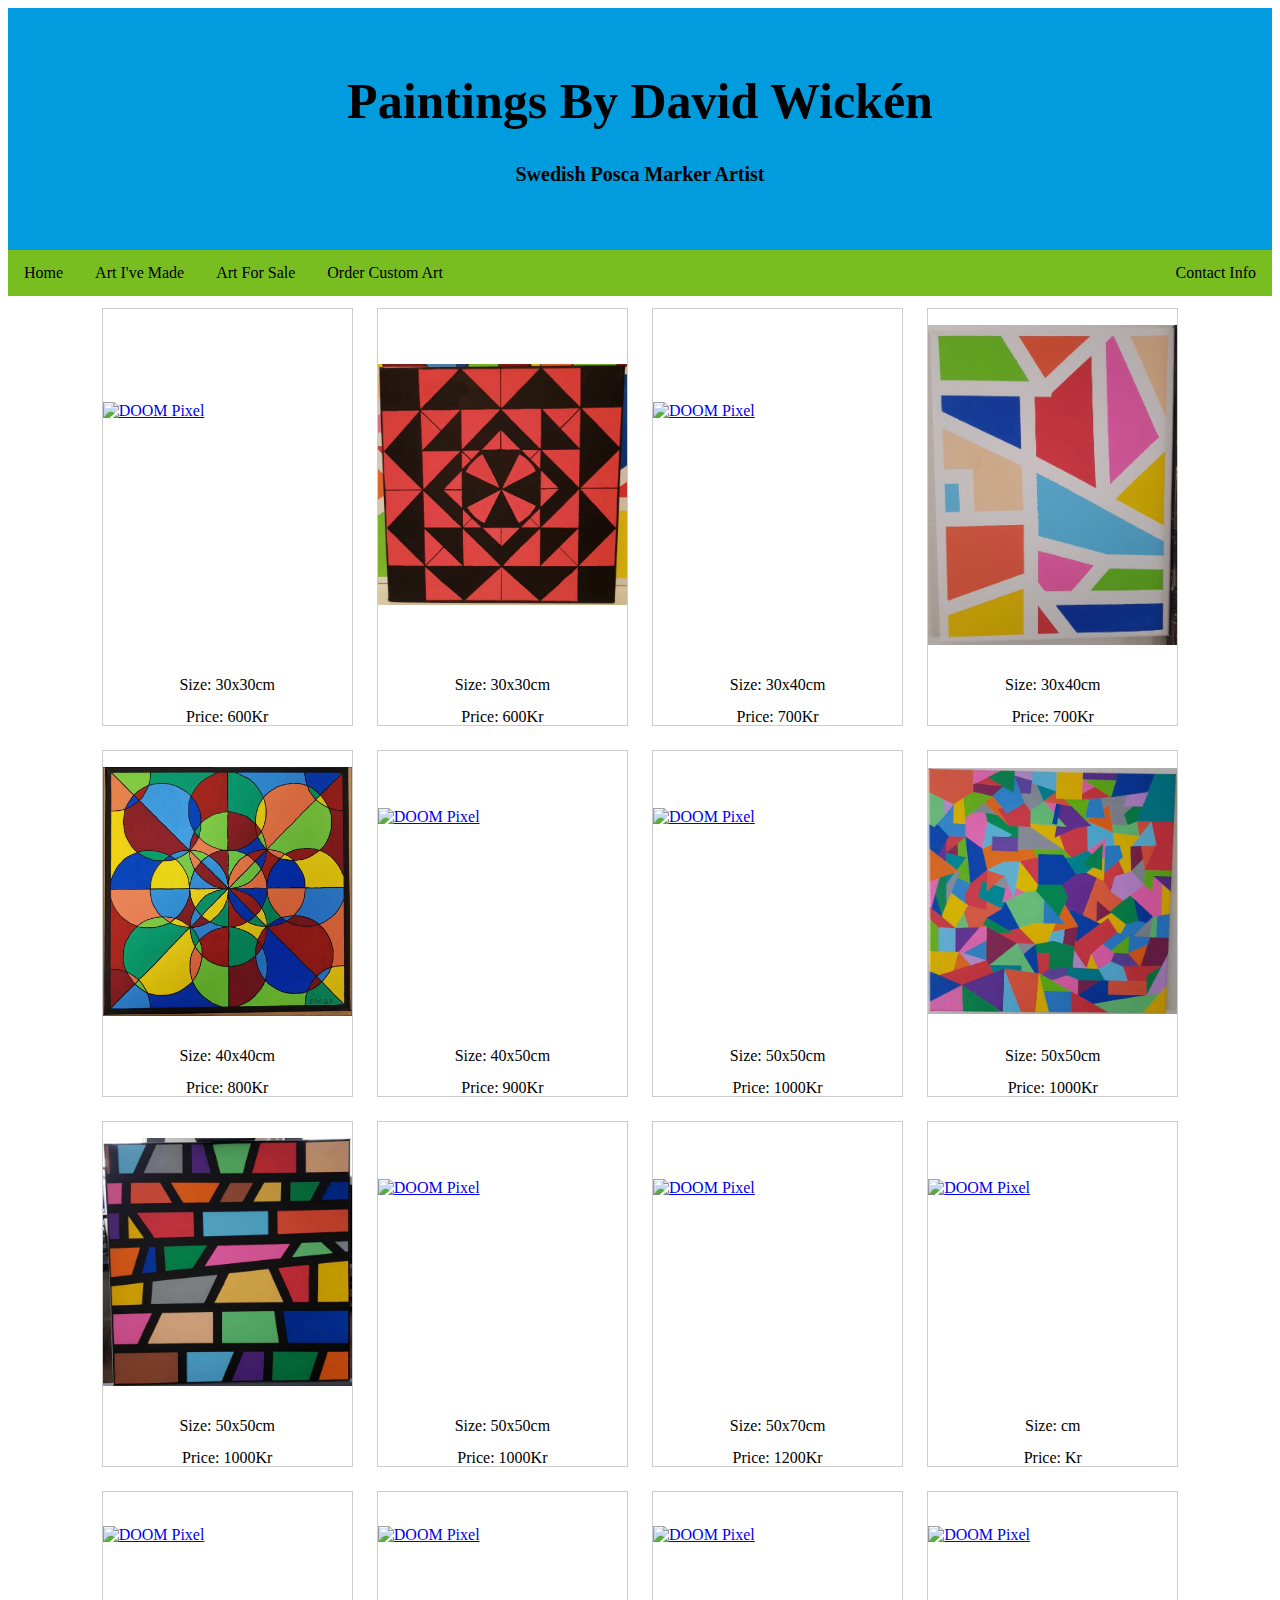
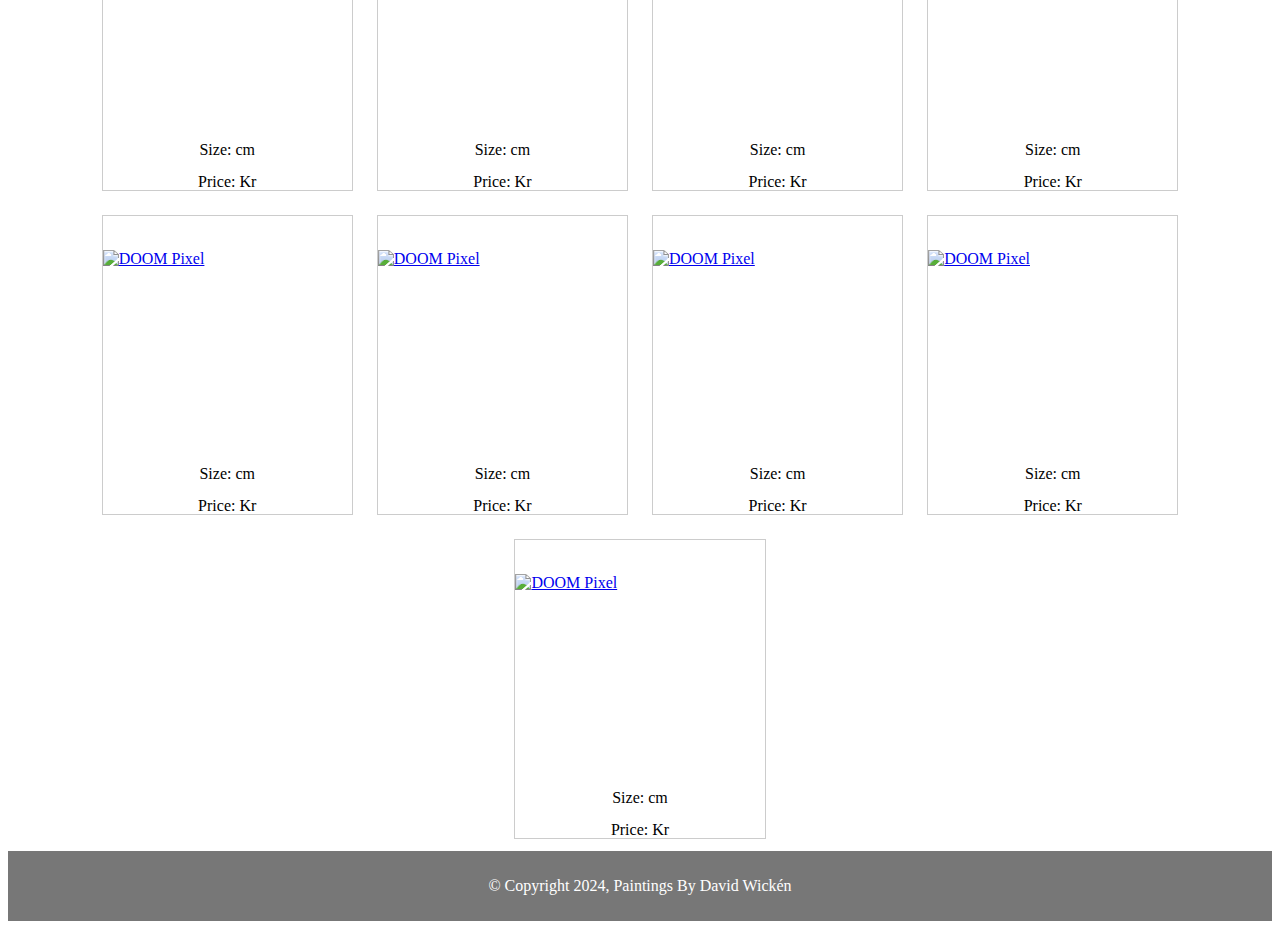
==== artforsale.html @ 5a2737a9 "a" ====
<!DOCTYPE html>
<html>
<head>
<link rel="stylesheet" href="style.css">
<title>Paintings By David Wickén</title>
</head>
<body>

<div class="header">
	<h1>Paintings By David Wickén<h1>
	<p>Swedish Posca Marker Artist<p>
</div>	

<div class="topnav">
	<a href="index.html">Home</a>
	<a href="artivemade.html">Art I've Made</a>
	<a href="artforsale.html">Art For Sale</a>
	<a href="ordercustomart.html">Order Custom Art</a>
	<a href="contactinfo.html" style="float:right">Contact Info</a>
</div>	

<main>
<div class="responsive">
  <div class="artforsale">
    <a target="_blank" href="artforsale/30x30 1.png">
      <img src="artforsale/30x30 1.png" alt="DOOM Pixel" width="600" height="400">
    </a>
    <div class="desc">Size: 30x30cm</div>
	<div class="desc">Price: 600Kr</div>
  </div>
</div>

<div class="responsive">
  <div class="artforsale">
    <a target="_blank" href="artforsale/30x30 2.png">
      <img src="artforsale/30x30 2.png" alt="DOOM Pixel" width="600" height="400">
    </a>
    <div class="desc">Size: 30x30cm</div>
	<div class="desc">Price: 600Kr</div>
  </div>
</div>

<div class="responsive">
  <div class="artforsale">
    <a target="_blank" href="artforsale/30x40 1.png">
      <img src="artforsale/30x40 1.png" alt="DOOM Pixel" width="600" height="400">
    </a>
    <div class="desc">Size: 30x40cm</div>
	<div class="desc">Price: 700Kr</div>
  </div>
</div>

<div class="responsive">
  <div class="artforsale">
    <a target="_blank" href="artforsale/30x40 2.png">
      <img src="artforsale/30x40 2.png" alt="DOOM Pixel" width="600" height="400">
    </a>
    <div class="desc">Size: 30x40cm</div>
	<div class="desc">Price: 700Kr</div>
  </div>
</div>

<div class="responsive">
  <div class="artforsale">
    <a target="_blank" href="artforsale/40x40 1.png">
      <img src="artforsale/40x40 1.png" alt="DOOM Pixel" width="600" height="400">
    </a>
    <div class="desc">Size: 40x40cm</div>
	<div class="desc">Price: 800Kr</div>
  </div>
</div>

<div class="responsive">
  <div class="artforsale">
    <a target="_blank" href="artforsale/40x50 1.png">
      <img src="artforsale/40x50 1.png" alt="DOOM Pixel" width="600" height="400">
    </a>
    <div class="desc">Size: 40x50cm</div>
	<div class="desc">Price: 900Kr</div>
  </div>
</div>

<div class="responsive">
  <div class="artforsale">
    <a target="_blank" href="artforsale/50x50 1.png">
      <img src="artforsale/50x50 1.png" alt="DOOM Pixel" width="600" height="400">
    </a>
    <div class="desc">Size: 50x50cm</div>
	<div class="desc">Price: 1000Kr</div>
  </div>
</div>

<div class="responsive">
  <div class="artforsale">
    <a target="_blank" href="artforsale/50x50 2.png">
      <img src="artforsale/50x50 2.png" alt="DOOM Pixel" width="600" height="400">
    </a>
    <div class="desc">Size: 50x50cm</div>
	<div class="desc">Price: 1000Kr</div>
  </div>
</div>

<div class="responsive">
  <div class="artforsale">
    <a target="_blank" href="artforsale/50x50 3.png">
      <img src="artforsale/50x50 3.png" alt="DOOM Pixel" width="600" height="400">
    </a>
    <div class="desc">Size: 50x50cm</div>
	<div class="desc">Price: 1000Kr</div>
  </div>
</div>

<div class="responsive">
  <div class="artforsale">
    <a target="_blank" href="artforsale/50x50 4.png">
      <img src="artforsale/50x50 4.png" alt="DOOM Pixel" width="600" height="400">
    </a>
    <div class="desc">Size: 50x50cm</div>
	<div class="desc">Price: 1000Kr</div>
  </div>
</div>

<div class="responsive">
  <div class="artforsale">
    <a target="_blank" href="artforsale/50x70 1.png">
      <img src="artforsale/50x70 1.png" alt="DOOM Pixel" width="600" height="400">
    </a>
    <div class="desc">Size: 50x70cm</div>
	<div class="desc">Price: 1200Kr</div>
  </div>
</div>

<div class="responsive">
  <div class="artforsale">
    <a target="_blank" href="artforsale/painting13.png">
      <img src="artforsale/painting13.png" alt="DOOM Pixel" width="600" height="400">
    </a>
    <div class="desc">Size: cm</div>
	<div class="desc">Price: Kr</div>
  </div>
</div>

<div class="responsive">
  <div class="artforsale">
    <a target="_blank" href="artforsale/painting14.png">
      <img src="artforsale/painting14.png" alt="DOOM Pixel" width="600" height="400">
    </a>
    <div class="desc">Size: cm</div>
	<div class="desc">Price: Kr</div>
  </div>
</div>

<div class="responsive">
  <div class="artforsale">
    <a target="_blank" href="artforsale/painting15.png">
      <img src="artforsale/painting15.png" alt="DOOM Pixel" width="600" height="400">
    </a>
    <div class="desc">Size: cm</div>
	<div class="desc">Price: Kr</div>
  </div>
</div>

<div class="responsive">
  <div class="artforsale">
    <a target="_blank" href="artforsale/painting16.png">
      <img src="artforsale/painting16.png" alt="DOOM Pixel" width="600" height="400">
    </a>
    <div class="desc">Size: cm</div>
	<div class="desc">Price: Kr</div>
  </div>
</div>

<div class="responsive">
  <div class="artforsale">
    <a target="_blank" href="artforsale/painting17.png">
      <img src="artforsale/painting17.png" alt="DOOM Pixel" width="600" height="400">
    </a>
    <div class="desc">Size: cm</div>
	<div class="desc">Price: Kr</div>
  </div>
</div>

<div class="responsive">
  <div class="artforsale">
    <a target="_blank" href="artforsale/painting18.png">
      <img src="artforsale/painting18.png" alt="DOOM Pixel" width="600" height="400">
    </a>
    <div class="desc">Size: cm</div>
	<div class="desc">Price: Kr</div>
  </div>
</div>

<div class="responsive">
  <div class="artforsale">
    <a target="_blank" href="artforsale/painting19.png">
      <img src="artforsale/painting19.png" alt="DOOM Pixel" width="600" height="400">
    </a>
    <div class="desc">Size: cm</div>
	<div class="desc">Price: Kr</div>
  </div>
</div>

<div class="responsive">
  <div class="artforsale">
    <a target="_blank" href="artforsale/    30x30 20.png">
      <img src="artforsale/    30x30 20.png" alt="DOOM Pixel" width="600" height="400">
    </a>
    <div class="desc">Size: cm</div>
	<div class="desc">Price: Kr</div>
  </div>
</div>

<div class="responsive">
  <div class="artforsale">
    <a target="_blank" href="artforsale/    30x30 21.png">
      <img src="artforsale/    30x30 21.png" alt="DOOM Pixel" width="600" height="400">
    </a>
    <div class="desc">Size: cm</div>
	<div class="desc">Price: Kr</div>
  </div>
</div>

<div class="responsive">
  <div class="artforsale">
    <a target="_blank" href="artforsale/painting.png">
      <img src="artforsale/painting.png" alt="DOOM Pixel" width="600" height="400">
    </a>
    <div class="desc">Size: cm</div>
	<div class="desc">Price: Kr</div>
  </div>
</div>

<div class="row">
</div>	


</main>
<div class="footer">
  <p>&copy; Copyright 2024, Paintings By David Wickén</p>
</div>


</body>
</html>
---- style.css ----
{
  box-sizing: border-box;
}
.body {
  font-family: Arial;
  padding: 10px;
  background: #f1f1f1;
}
.header {
  padding: 30px;
  text-align: center;
  background: #009CDE;
}
.header h1 {
  font-size: 50px;
}
.header p {
  font-size: 20px;
}
.topnav {
  overflow: hidden;
  background-color: #78BE21;
}
.topnav a {
  float: left;
  display: block;
  color: black;
  text-align: center;
  padding: 14px 16px;
  text-decoration: none;
}
.topnav a:hover {
  background-color: #ddd;
  color: black;
}
div.artivemade {
  border: 1px solid #ccc;
}

div.artivemade:hover {
  border: 1px solid #777;
}

div.artivemade img {
  width: 100%;
  height: auto;
}

div.artforsale {
  border: 1px solid #ccc;
}

div.artforsale:hover {
  border: 1px solid #777;
}

div.artforsale img {
  width: 100%;
  height: auto;
}

div.desc {
  padding: 15px;
  text-align: center;
}

* {
  box-sizing: border-box;
}

@media only screen and (max-width: 700px) {
  .responsive {
    width: 49.99999%;
    margin: 6px 0;
  }
}

@media only screen and (max-width: 500px) {
  .responsive {
    width: 100%;
  }
}

.row::after {
  content: "";
  display: table;
  clear: both;
}

.clearfix:after {
  content: "";
  display: table;
  clear: both;
}

*{
box-sizing: border-box;
}
main{
display: flex;
flex-wrap: wrap;
justify-content: center;
padding: 0 4px;
width: 100%;
}


.responsive{
width: 20%;
display: flex;
justify-content: center;
align-items: center;
min-height: 300px;
margin: 12px;
}

.artivemade{
width: 100%;
height: 100%;
display: flex;
flex-wrap: wrap;
flex-direction: column;
}

.artivemade > a{
width: 100%;
height: auto;
flex: 1;
display: flex;
justify-content: center;
align-items: center;
}

.artforsale{
width: 100%;
height: 100%;
display: flex;
flex-wrap: wrap;
flex-direction: column;
}

.artforsale > a{
width: 100%;
height: auto;
flex: 1;
display: flex;
justify-content: center;
align-items: center;
}

.desc{
flex: 0;
width: 100%;
height: 32px;
}

.footer {
  background-color: #777;
  padding: 10px;
  text-align: center;
  color: white;
}
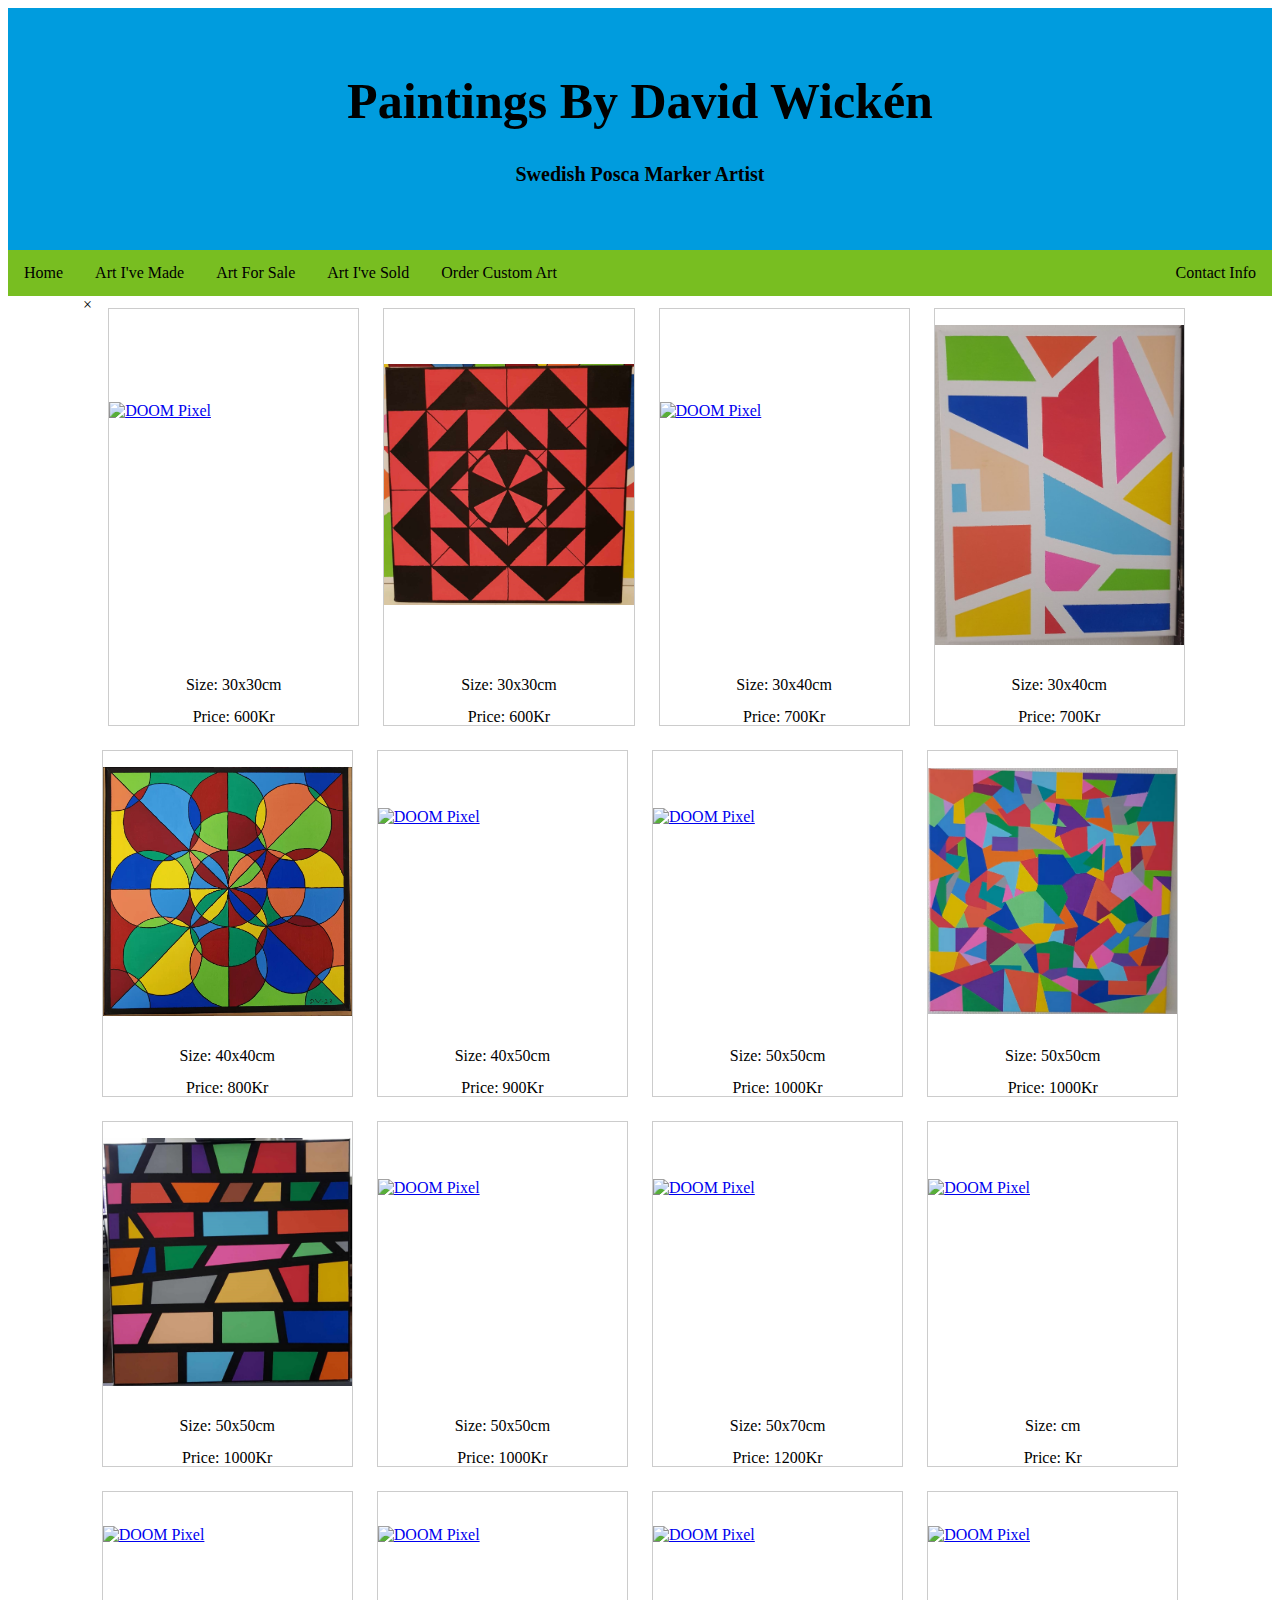
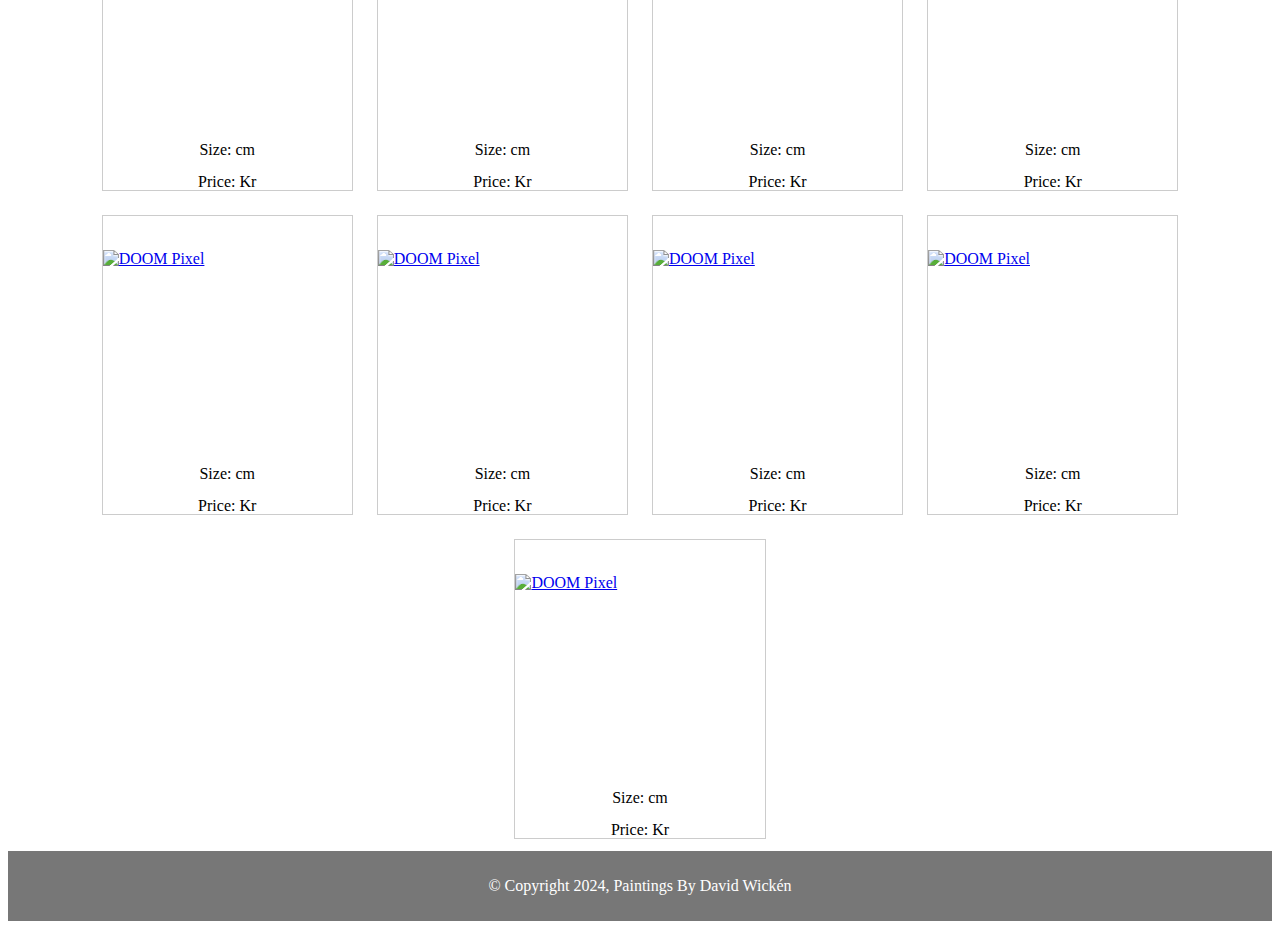
==== commit eabb15db: "a" ====
--- a/artforsale.html
+++ b/artforsale.html
@@ -15,11 +15,19 @@
 	<a href="index.html">Home</a>
 	<a href="artivemade.html">Art I've Made</a>
 	<a href="artforsale.html">Art For Sale</a>
+	<a href="artivesold.html">Art I've Sold</a>
 	<a href="ordercustomart.html">Order Custom Art</a>
 	<a href="contactinfo.html" style="float:right">Contact Info</a>
 </div>	
 
 <main>
+
+<div id="myModal" class="modal">
+<span class="close">&times;</span>
+<img class="modal-content" id="painting1">
+<div id="caption"></div>
+</div>
+
 <div class="responsive">
   <div class="artforsale">
     <a target="_blank" href="artforsale/30x30 1.png">
@@ -239,6 +247,42 @@
   <p>&copy; Copyright 2024, Paintings By David Wickén</p>
 </div>
 
+<script>
+let links = document.querySelectorAll("a");
+
+links.forEach((l) => {
+let img = l.querySelector("img");
+if(img != null){
+l.addEventListener("click", (e) => {
+e.preventDefault();
+console.log(img.src);
+let modal = document.getElementById("myModal");
+var modalImg = document.getElementById("painting1");
+var captionText = document.getElementById("caption");
+modal.style.display = "block";
+modalImg.src = img.src;
+captionText.innerHTML = img.alt;
+
+
+});
+
+}
+});
+
+
+var modal = document.getElementById("myModal");
+modal.addEventListener("click", (e) => {
+console.log(e.target, e.currentTarget);
+if(e.target == e.currentTarget){
+modal.style.display = "none";
+}
+});
+var span = document.getElementsByClassName("close")[0];
+
+span.onclick = function() {
+modal.style.display = "none";
+}
+</script>
 
 </body>
 </html>